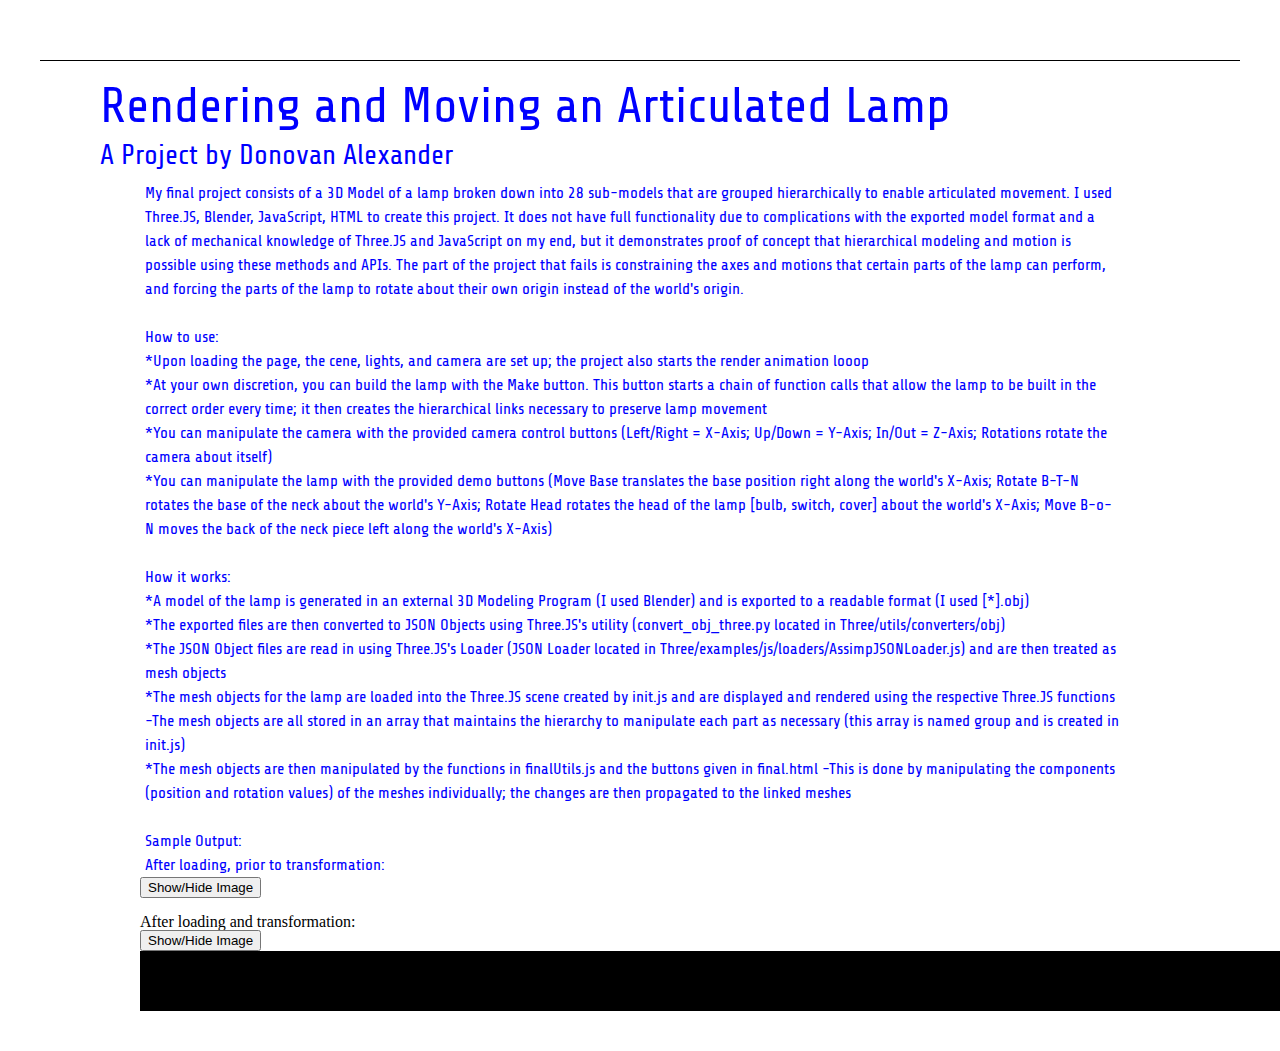
==== report/index.html @ 6308b31b "submitting" ====
<!DOCTYPE html>
<html>
<head>

	<title>Donovan Alexander's Final Project</title>
	<link href="style.css" rel="stylesheet" type="text/css">
	<link href="reset.css" rel="stylesheet" type="text/css">
	
	<!--COMMENT: This allows you to link to a font-->
	<link href='http://fonts.googleapis.com/css?family=Share+Tech' rel='stylesheet' type='text/css'>
    <script type="text/javascript">
        function showSpoiler(obj)
        {
            var inner = obj.parentNode.getElementsByTagName("div")[0];
            if (inner.style.display == "none")
                inner.style.display = "";
            else
                inner.style.display = "none";
        }
    </script>
</head>



<body>

		
<div id="container">
	

	<div id="nav">

	</div>
	
	<div id="header">
		<p class="title">Rendering and Moving an Articulated Lamp</p>
      <p class="tagline">A Project by Donovan Alexander</p>
	</div>
	
	
	<div class="content">

        <p>My final project consists of a 3D Model of a lamp broken down into 28 sub-models that are grouped hierarchically to enable articulated movement.
            I used Three.JS, Blender, JavaScript, HTML to create this project. It does not have full functionality due to complications with the exported
            model format and a lack of mechanical knowledge of Three.JS and JavaScript on my end, but it demonstrates proof of concept that hierarchical
            modeling and motion is possible using these methods and APIs. The part of the project that fails is constraining the axes and motions that certain
            parts of the lamp can perform, and forcing the parts of the lamp to rotate about their own origin instead of the world's origin.<br><br>

            How to use:<br>
            *Upon loading the page, the cene, lights, and camera are set up; the project also starts the render animation looop<br>
            *At your own discretion, you can build the lamp with the Make button. This button starts a chain of function calls that allow the lamp to be built
            in the correct order every time; it then creates the hierarchical links necessary to preserve lamp movement<br>
            *You can manipulate the camera with the provided camera control buttons (Left/Right = X-Axis; Up/Down = Y-Axis; In/Out = Z-Axis; Rotations rotate the camera about itself)<br>
            *You can manipulate the lamp with the provided demo buttons (Move Base translates the base position right along the world's X-Axis; Rotate B-T-N rotates the base of the neck about the world's Y-Axis;
            Rotate Head rotates the head of the lamp [bulb, switch, cover] about the world's X-Axis; Move B-o-N moves the back of the neck piece left along the world's X-Axis)<br>

            <br>How it works:<br>
            *A model of the lamp is generated in an external 3D Modeling Program (I used Blender) and is exported to a readable format (I used [*].obj)<br>
            *The exported files are then converted to JSON Objects using Three.JS's utility (convert_obj_three.py located in Three/utils/converters/obj)<br>
            *The JSON Object files are read in using Three.JS's Loader (JSON Loader located in Three/examples/js/loaders/AssimpJSONLoader.js) and are then treated as mesh objects<br>
            *The mesh objects for the lamp are loaded into the Three.JS scene created by init.js and are displayed and rendered using the respective Three.JS functions
              -The mesh objects are all stored in an array that maintains the hierarchy to manipulate each part as necessary (this array is named group and is created in init.js)<br>
            *The mesh objects are then manipulated by the functions in finalUtils.js and the buttons given in final.html
              -This is done by manipulating the components (position and rotation values) of the meshes individually; the changes are then propagated to the linked meshes

            <br><br>Sample Output:<br>
            After loading, prior to transformation:<br>
            <div class="spoiler">
            <input type="button" onclick="showSpoiler(this);" value="Show/Hide Image" />
            <div class="inner" style="display:none;">
                <img src="rendered.jpg">
            </div><br><br>

            After loading and transformation:<br>
            <div class="spoiler">
            <input type="button" onclick="showSpoiler(this);" value="Show/Hide Image" />
            <div class="inner" style="display:none;">
                <img src="demoed.jpg">
            </div>

        </p>

	
	</div> <!--end of content-->		
	
	
</div>	<!--end of container-->	


<div id="footer">
</div>
	
</body>

</html>
---- report/style.css ----
body {
	background-color:#FFFFFF;
}

/* This sections designates the fonts for the page*/
#header .title,  #header .tagline, #nav, .content p.entry-title, .content p.date {
	font-family: 'Share Tech', sans-serif;
}

.content p  {
	font-family: 'Share Tech', sans-serif;
}


/*Below deesignates the styles for each of the HTML items */

#container {
	width:1200px;
	margin: 0 auto;
	background-color:#FFFFFF;
	height:100%;
}

#nav {
	border: 1px solid black;
	border-style: none none solid none;
	width: 1200px;
	margin: 0 auto;
	background-color:#FFFFFF;
	height: 60px;
	padding: 0px;
	margin-bottom: 20px;
}

#nav ul {
	list-style:none;
	margin-left:60px;
}

#nav li a {
	float:left;
	color: #0000FF;
	font-size: 20px;
	text-decoration:none;
	padding-right: 140px;
	margin-top:20px;
}


#header {
	height: 100px;
	text-align: left;
	padding: 0px;
	margin-left:60px;
}

#header .title {
	font-size:50px;
	color:#0000FF;
	margin-bottom: 10px;
}

#header .tagline {
	font-size:28px;
	color:#0000FF; 
	margin-bottom:5px;
}

.content {
	width: 1000px;
	margin: 0 auto;
	padding-bottom: 40px;
}

.content p.entry-title {
	font-size: 30px;
	color: #0000FF; 
	margin-bottom: 10px;
	margin-top: 60px;
	margin-left:5px;
}

.content p.date {
	font-size: 20px;
	color: #0000FF; 
	margin-bottom: 20px;
	margin-top: 5px;
	margin-left:5px;
}

.content p {
	font-size:16px;
	line-height: 24px;
	color: #0000FF;
	margin-left: 5px;
	margin-right: 20px;
}

.content img.displayed {
	position:relative;
	margin-top: 20px;	
}


#footer {
	margin: 0 auto;
	height: 60px;
	width: 1200px;
	background-color:#000000;
}
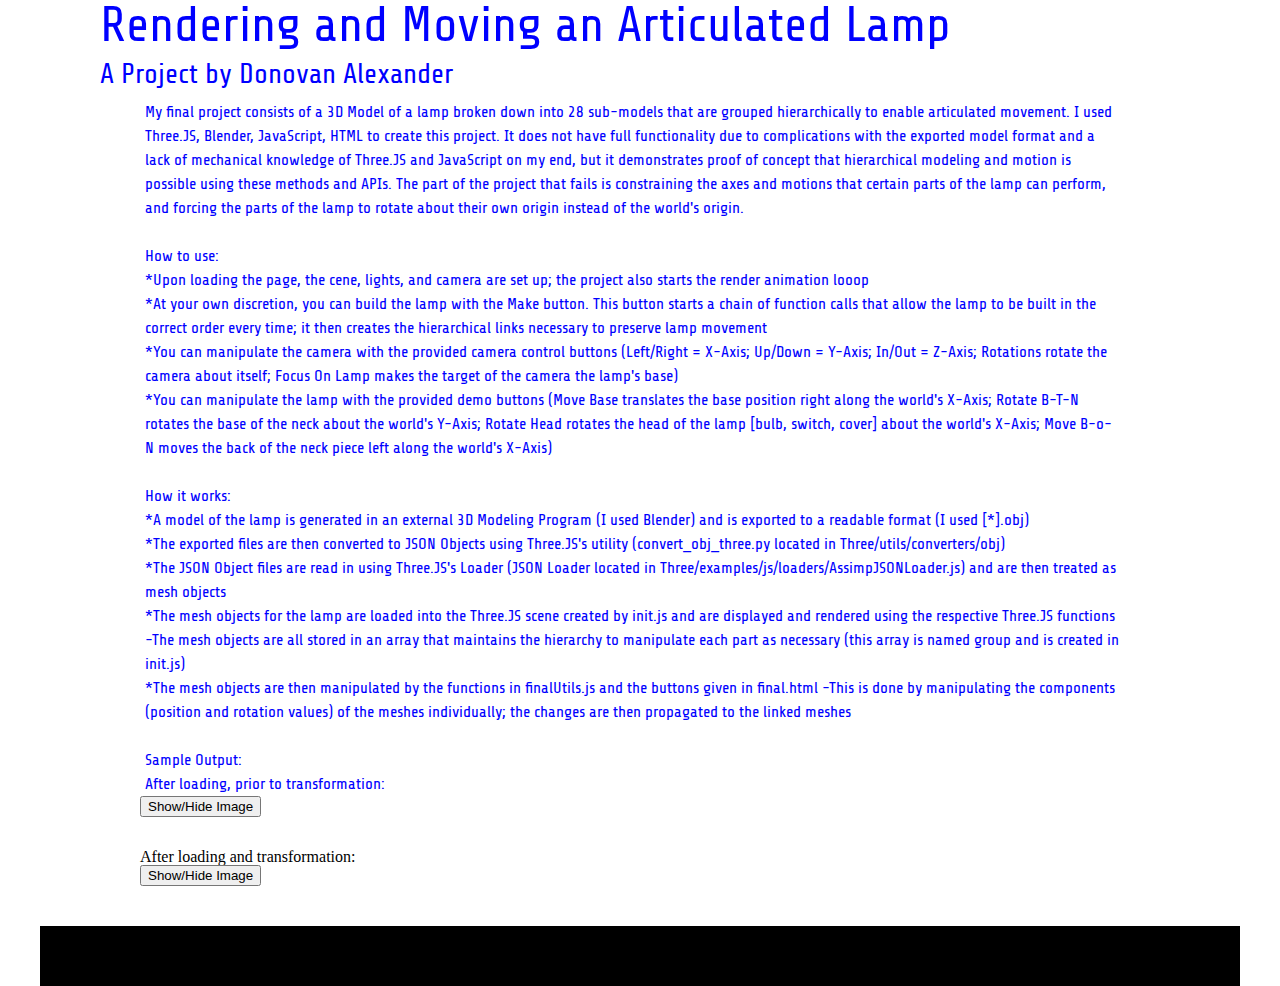
==== commit c06b754a: "final commit; commented" ====
--- a/report/index.html
+++ b/report/index.html
@@ -27,11 +27,6 @@
 		
 <div id="container">
 	
-
-	<div id="nav">
-
-	</div>
-	
 	<div id="header">
 		<p class="title">Rendering and Moving an Articulated Lamp</p>
       <p class="tagline">A Project by Donovan Alexander</p>
@@ -50,7 +45,7 @@
             *Upon loading the page, the cene, lights, and camera are set up; the project also starts the render animation looop<br>
             *At your own discretion, you can build the lamp with the Make button. This button starts a chain of function calls that allow the lamp to be built
             in the correct order every time; it then creates the hierarchical links necessary to preserve lamp movement<br>
-            *You can manipulate the camera with the provided camera control buttons (Left/Right = X-Axis; Up/Down = Y-Axis; In/Out = Z-Axis; Rotations rotate the camera about itself)<br>
+            *You can manipulate the camera with the provided camera control buttons (Left/Right = X-Axis; Up/Down = Y-Axis; In/Out = Z-Axis; Rotations rotate the camera about itself; Focus On Lamp makes the target of the camera the lamp's base)<br>
             *You can manipulate the lamp with the provided demo buttons (Move Base translates the base position right along the world's X-Axis; Rotate B-T-N rotates the base of the neck about the world's Y-Axis;
             Rotate Head rotates the head of the lamp [bulb, switch, cover] about the world's X-Axis; Move B-o-N moves the back of the neck piece left along the world's X-Axis)<br>
 
@@ -69,17 +64,14 @@
             <input type="button" onclick="showSpoiler(this);" value="Show/Hide Image" />
             <div class="inner" style="display:none;">
                 <img src="rendered.jpg">
-            </div><br><br>
+            </div></div><br><br>
 
             After loading and transformation:<br>
             <div class="spoiler">
             <input type="button" onclick="showSpoiler(this);" value="Show/Hide Image" />
             <div class="inner" style="display:none;">
                 <img src="demoed.jpg">
-            </div>
-
-        </p>
-
+            </div></div>
 	
 	</div> <!--end of content-->		
 	
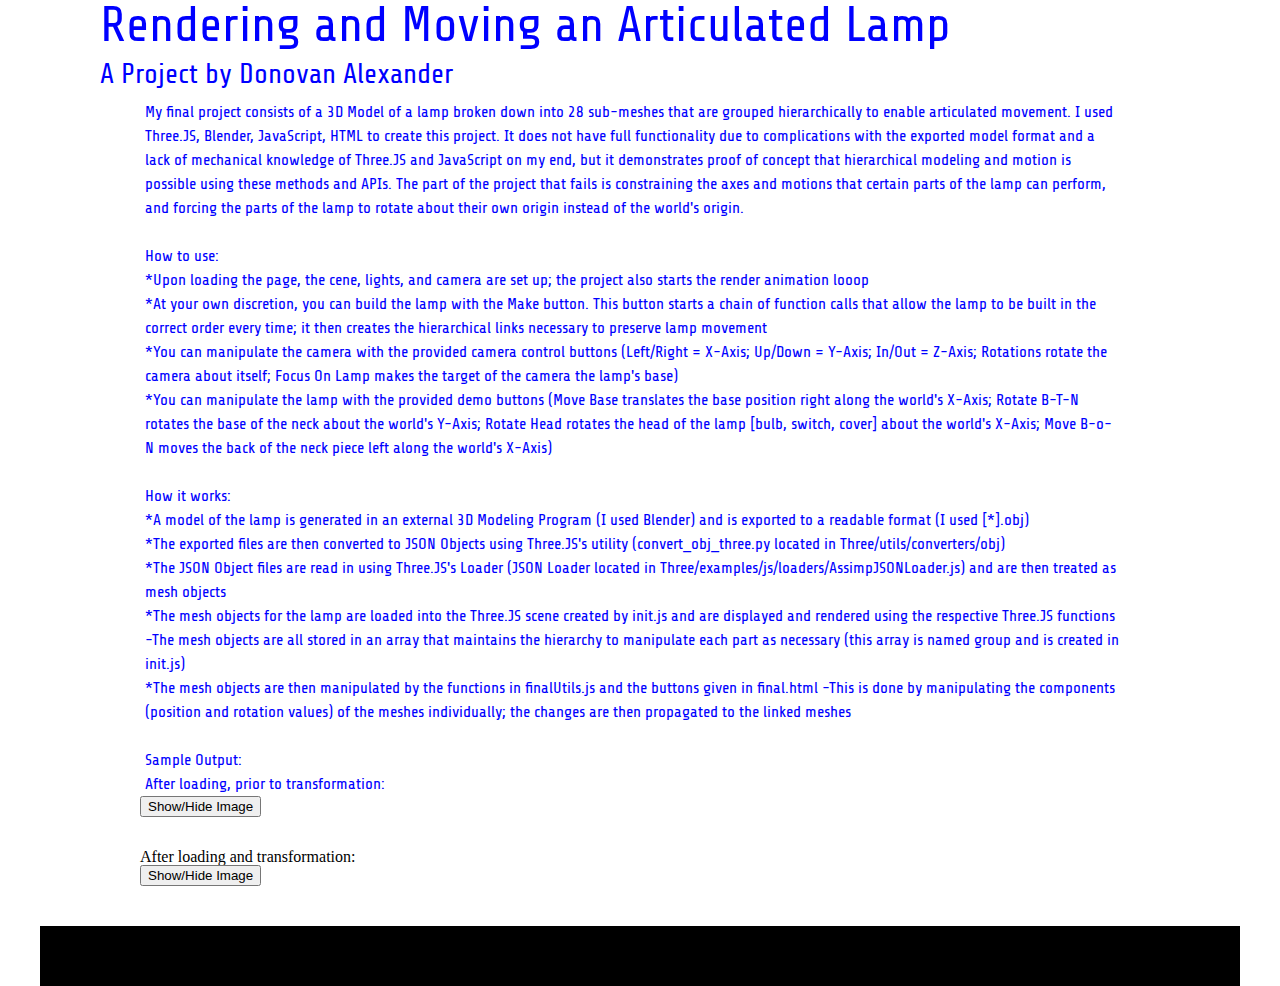
==== commit b09b3e99: "final commit; commented" ====
--- a/report/index.html
+++ b/report/index.html
@@ -35,7 +35,7 @@
 	
 	<div class="content">
 
-        <p>My final project consists of a 3D Model of a lamp broken down into 28 sub-models that are grouped hierarchically to enable articulated movement.
+        <p>My final project consists of a 3D Model of a lamp broken down into 28 sub-meshes that are grouped hierarchically to enable articulated movement.
             I used Three.JS, Blender, JavaScript, HTML to create this project. It does not have full functionality due to complications with the exported
             model format and a lack of mechanical knowledge of Three.JS and JavaScript on my end, but it demonstrates proof of concept that hierarchical
             modeling and motion is possible using these methods and APIs. The part of the project that fails is constraining the axes and motions that certain
